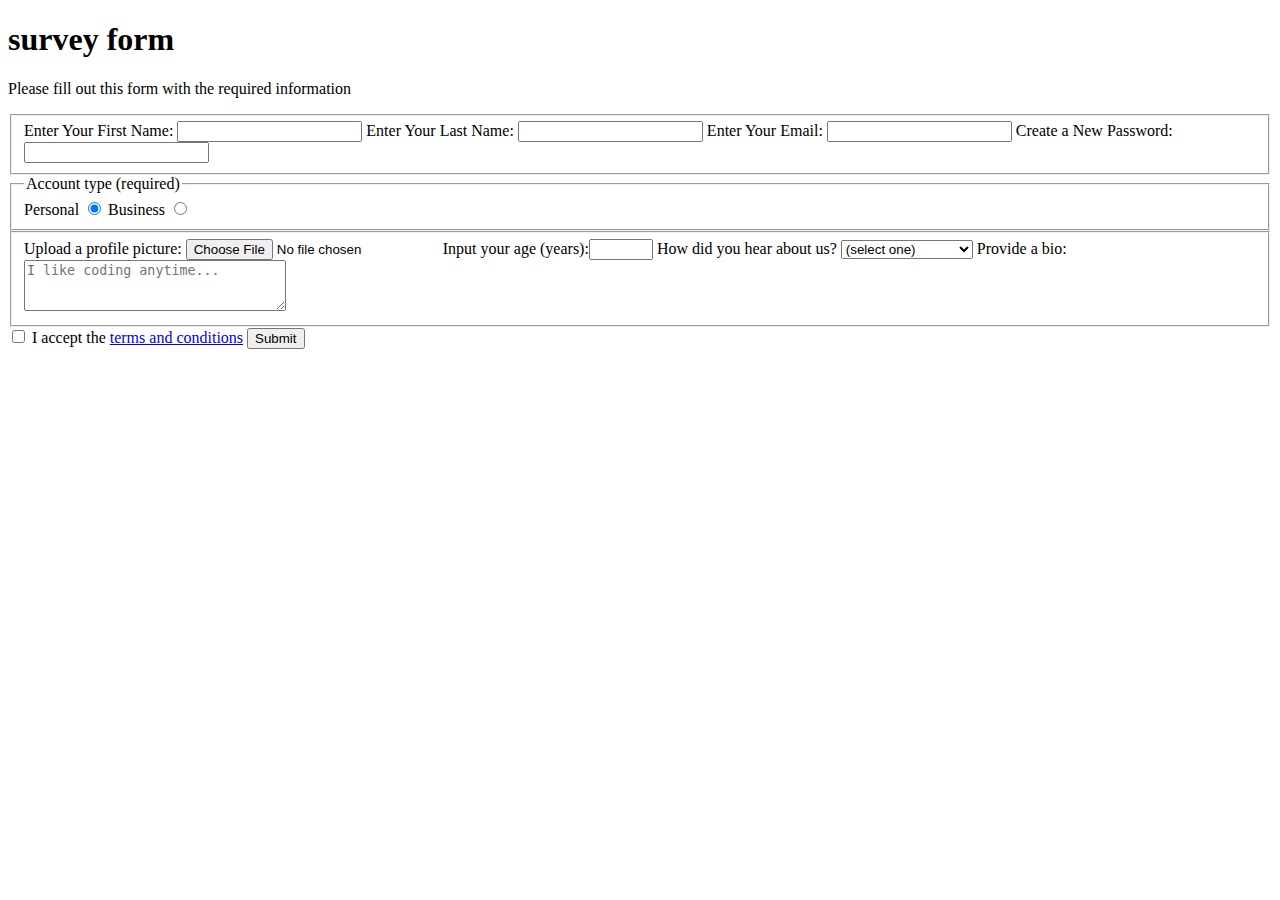
==== contact-form.html @ 650f3154 "added some properties for submit button" ====
<!DOCTYPE html>
<html lang="en">
<head>
    <meta charset="UTF-8">
    <meta name="viewport" content="width=device-width, initial-scale=1.0">
    <title>survey form</title>
</head>
<body>
    <h1>survey form</h1>
    <p>Please fill out this form with the required information</p>

    <form action="###.html" method="post">
    <!--first fieldset -->
    <fieldset>
        <label for="first-name">Enter Your First Name: <input type="text" id="first-name" name="first-name" required></label>
    
        <label for="last-name">Enter Your Last Name: <input type="text" id="last-name" name="last-name" required></label>
        
        <label for="email">Enter Your Email: <input type="email" id="email" name="email" required></label>
        
        <label for="new-password">Create a New Password: <input type="password" id="new-password" name="new-password" pattern="[a-z0-5]{8,}" required></label>
    </fieldset>
 
    <!--second fieldset-->
    <fieldset>
        <legend>Account type (required)</legend>
        
        <label for="personal-account">Personal <input type="radio" id="personal-account" name="account-type" class="inline" checked></label>
    
        <label for="business-account">Business <input type="radio" id="business-account" name="account-type" class="inline"></label>
    </fieldset>
    
    <!--third fieldset-->
    <fieldset>
        <label for="profile-picture">Upload a profile picture: <input type="file" id="profile-picture"  name="file"></label>
    
        <label for="age">Input your age (years):<input type="number" id="age" name="age" min="13" max="120"></label>
        
        <label for="referrer">How did you hear about us?
            <select id="referrer" name="referrer">
                <option value="">(select one)</option>
                <option value="1">News</option>
                <option value="2">You Tube Channel</option>
                <option value="3">Site</option>
                <option value="4">Other</option>
            </select>
        </label>

        <label for="bio">Provide a bio: 
            <textarea id="bio" name="bio" rows="3" cols="30" placeholder="I like coding anytime..."></textarea>
        </label>
    </fieldset>

    <label for="terms-and-conditions">
        <input class="inline" id="terms-and-conditions" type="checkbox" required name="terms-and-conditions"> I accept the 
        <a href="###">terms and conditions</a>
    </label>
  
    <input type="submit" value="Submit" >

    </form>
</body>
</html>
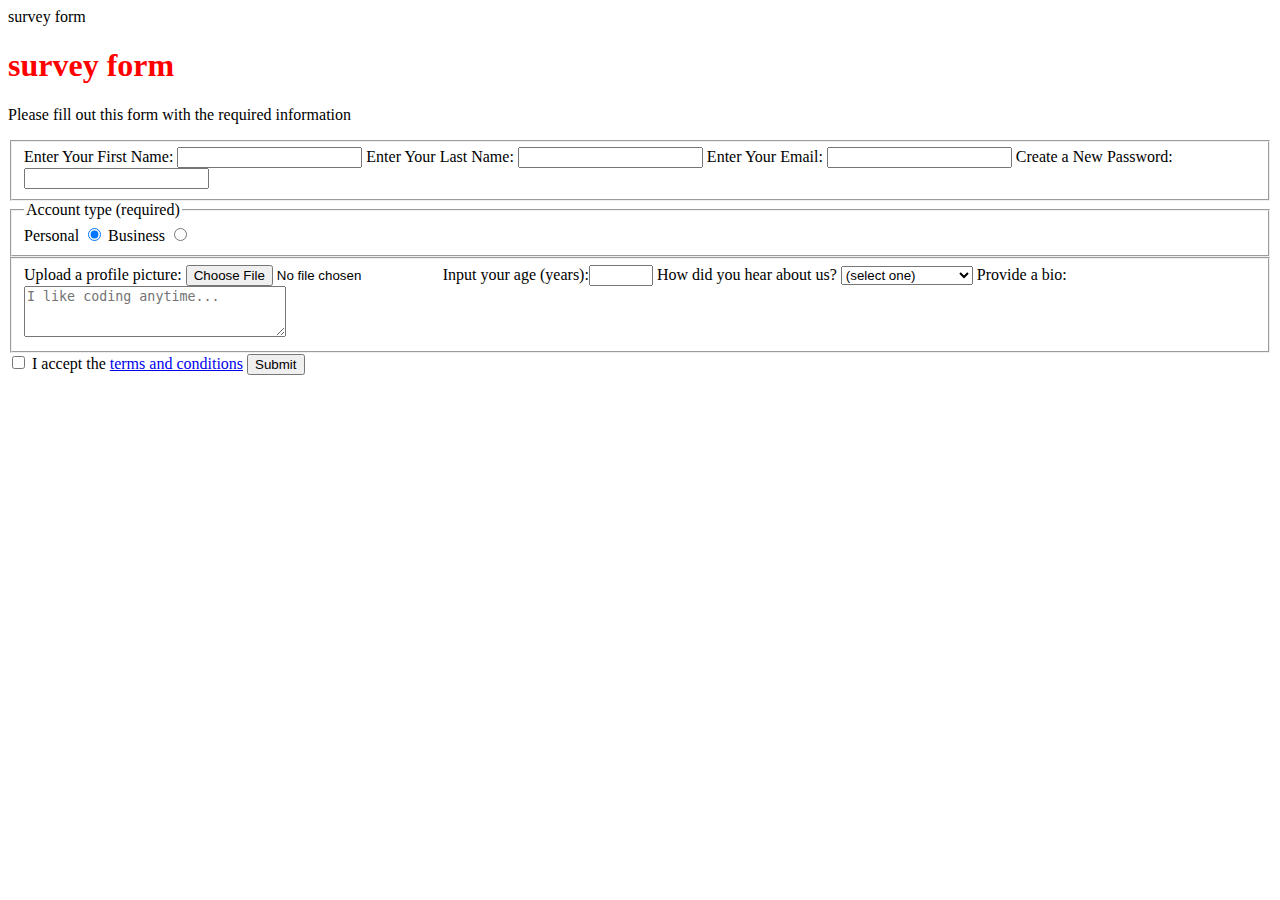
==== commit bac3de54: "added link of css in html" ====
--- a/contact-form.html
+++ b/contact-form.html
@@ -3,6 +3,7 @@
 <head>
     <meta charset="UTF-8">
     <meta name="viewport" content="width=device-width, initial-scale=1.0">
+    <link rel="stylesheet" href="index.css"
     <title>survey form</title>
 </head>
 <body>
--- a/index.css
+++ b/index.css
@@ -0,0 +1,4 @@
+h1 {
+  color: red;
+}
+
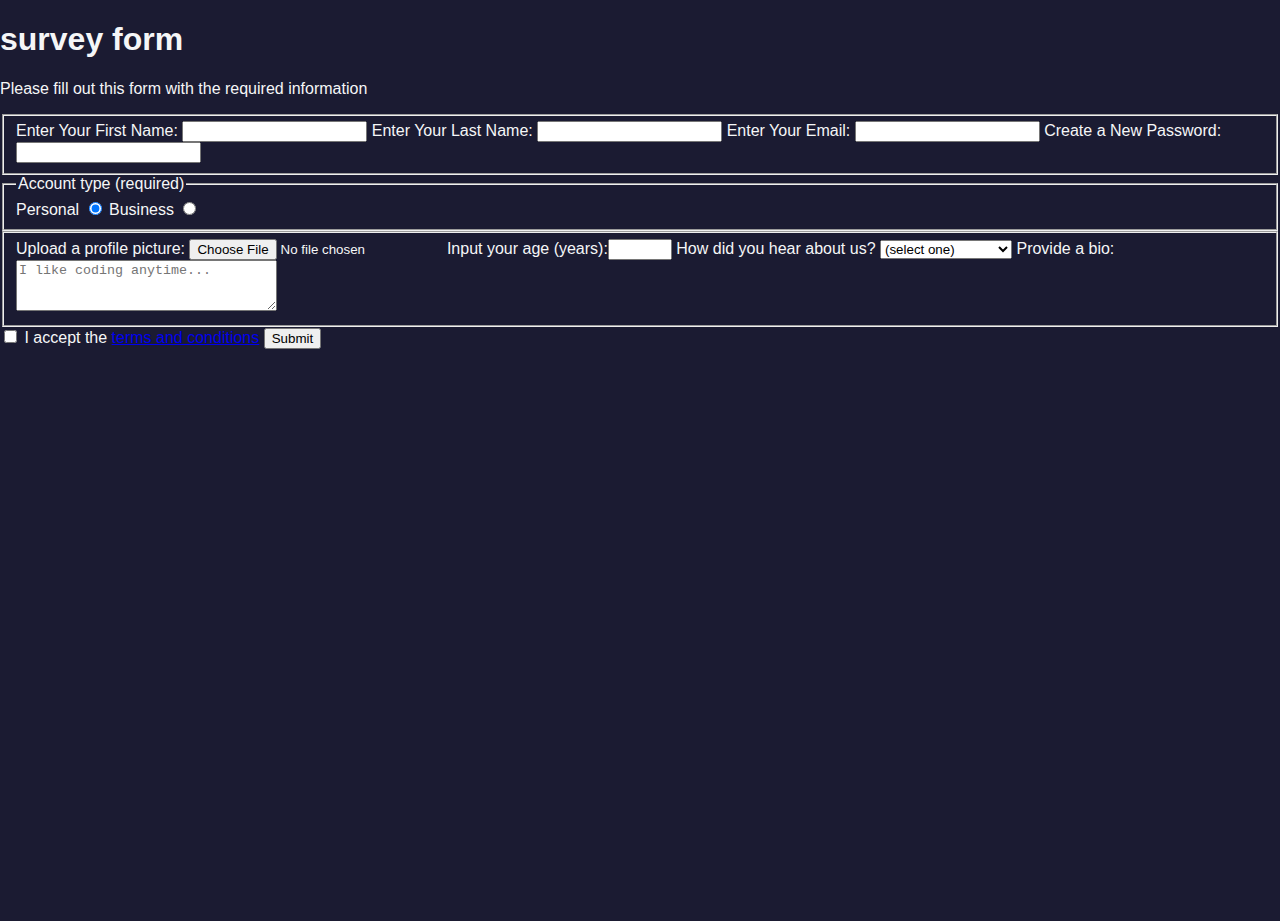
==== commit 2cab2a91: "fix the error" ====
--- a/contact-form.html
+++ b/contact-form.html
@@ -3,13 +3,13 @@
 <head>
     <meta charset="UTF-8">
     <meta name="viewport" content="width=device-width, initial-scale=1.0">
-    <link rel="stylesheet" href="index.css"
+    <link rel="stylesheet" href="index.css">
     <title>survey form</title>
 </head>
 <body>
     <h1>survey form</h1>
     <p>Please fill out this form with the required information</p>
-
+    <p></p>
     <form action="###.html" method="post">
     <!--first fieldset -->
     <fieldset>
--- a/index.css
+++ b/index.css
@@ -1,4 +1,11 @@
-h1 {
-  color: red;
+@import url('https://fonts.googleapis.com/css2?family=Roboto:ital,wght@0,100;0,300;0,400;0,500;0,700;0,900;1,100;1,300;1,400;1,500;1,700;1,900&display=swap');
+
+body {
+  width: 100%;
+  height: 100vh;
+  margin: 0;
+  background-color: #1b1b32;
+  color: #f5f6f7;
+  font-family: poppins, sans-serif;
+  font-size: 16px;
 }
-
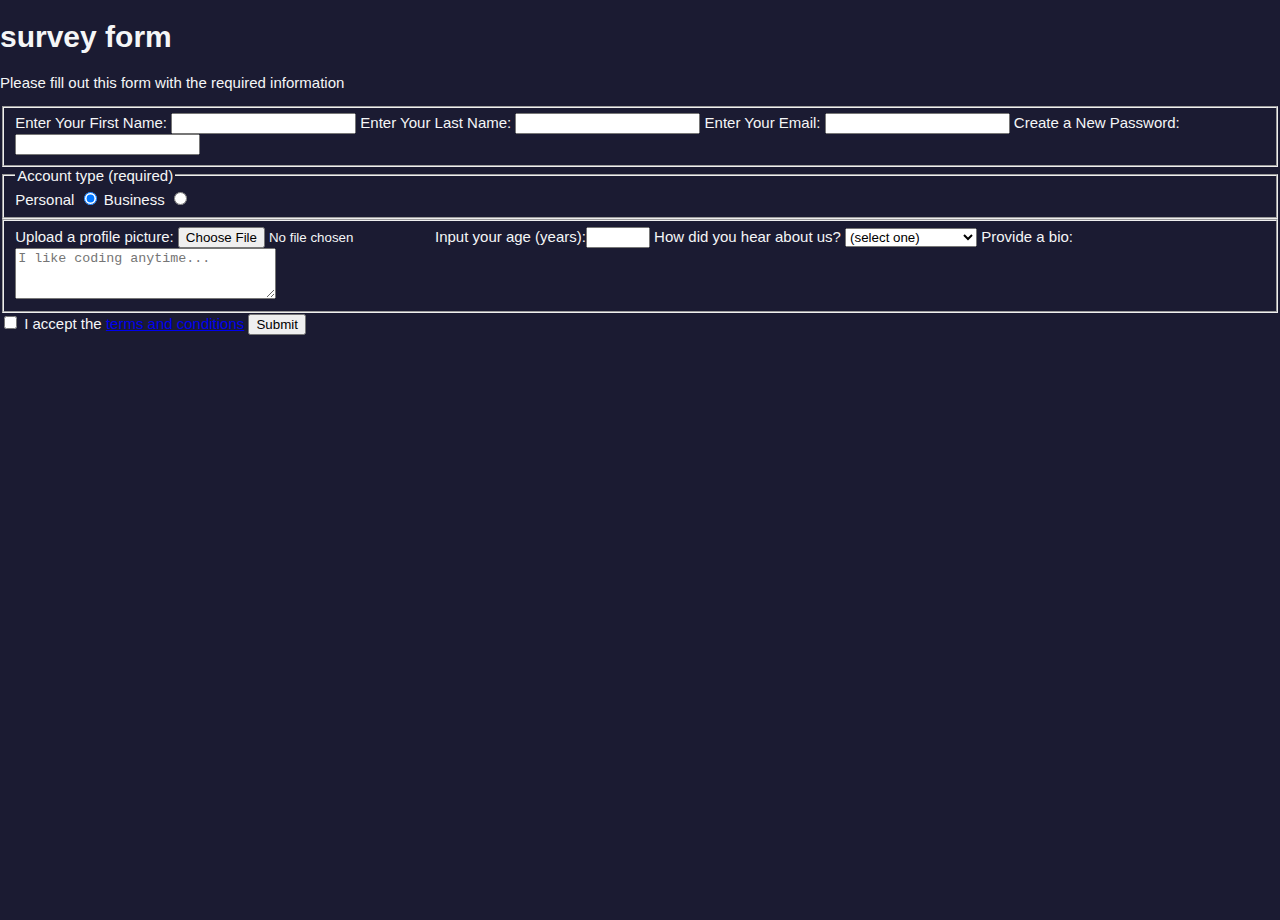
==== commit 84415722: "fix the error" ====
--- a/contact-form.html
+++ b/contact-form.html
@@ -9,7 +9,7 @@
 <body>
     <h1>survey form</h1>
     <p>Please fill out this form with the required information</p>
-    <p></p>
+
     <form action="###.html" method="post">
     <!--first fieldset -->
     <fieldset>
--- a/index.css
+++ b/index.css
@@ -7,5 +7,5 @@
   background-color: #1b1b32;
   color: #f5f6f7;
   font-family: poppins, sans-serif;
-  font-size: 16px;
+  font-size: 15px;
 }
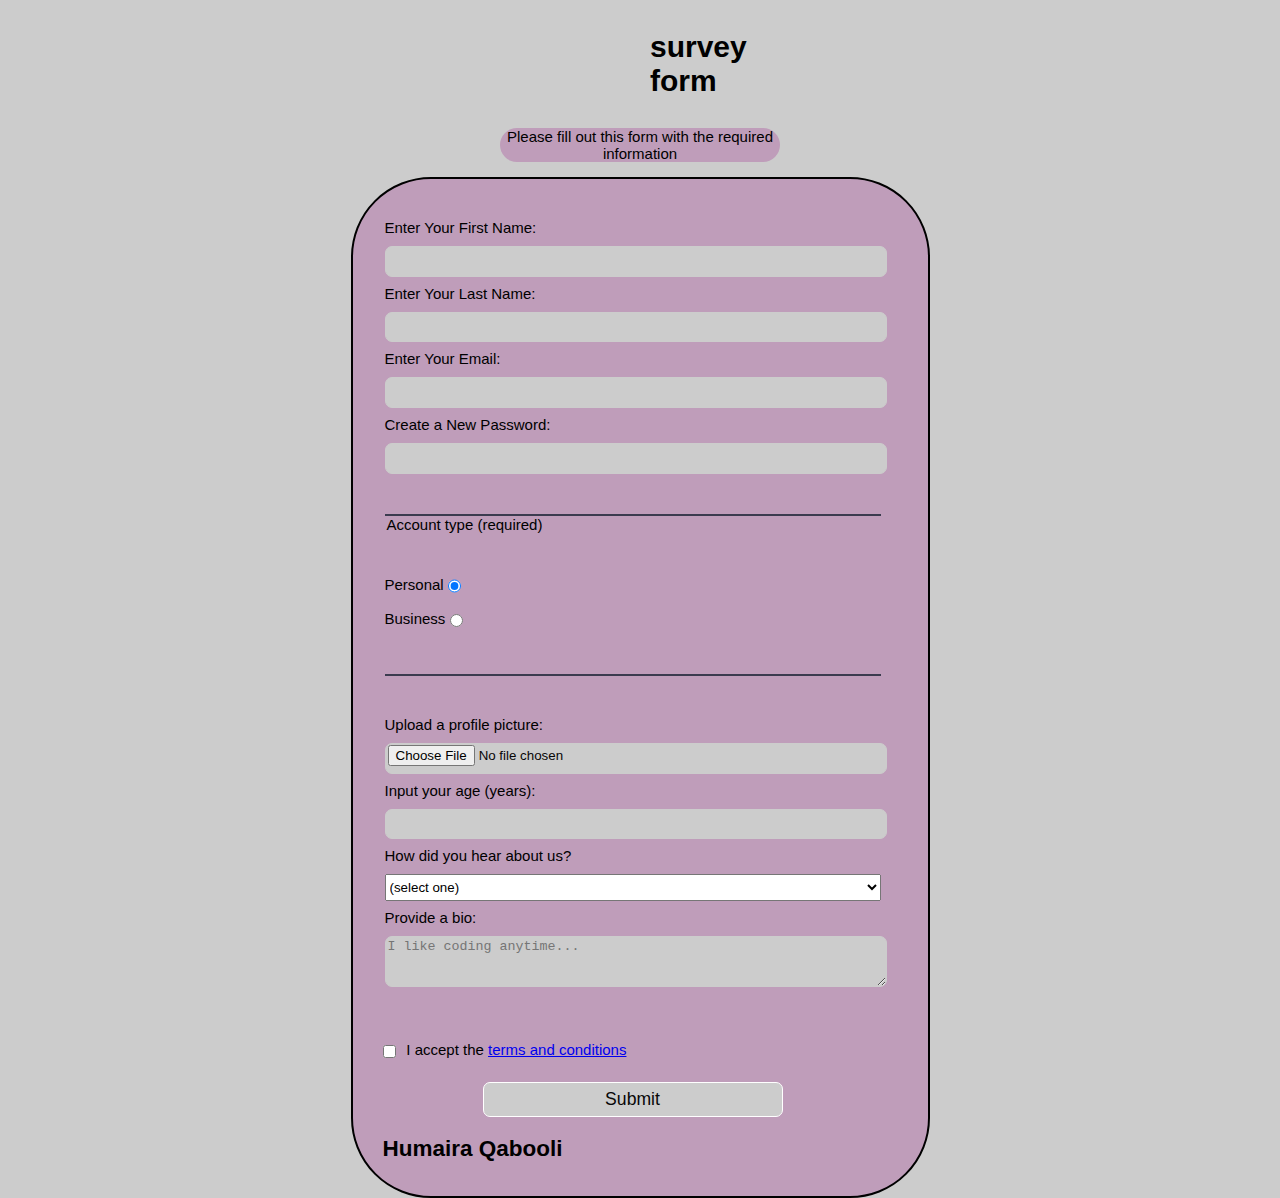
==== commit 20725fd6: "added some changes" ====
--- a/contact-form.html
+++ b/contact-form.html
@@ -59,6 +59,8 @@
   
     <input type="submit" value="Submit" >
 
+    <h2>Humaira Qabooli</h2>
+
     </form>
 </body>
 </html>--- a/index.css
+++ b/index.css
@@ -4,8 +4,93 @@
   width: 100%;
   height: 100vh;
   margin: 0;
-  background-color: #1b1b32;
-  color: #f5f6f7;
+  background-color: #cccccc;
+  color: #000000;
   font-family: poppins, sans-serif;
   font-size: 15px;
 }
+
+h1,
+p {
+  margin: 1em auto;
+  text-align: center;
+} 
+
+form {
+  width: 60vw;
+  max-width: 500px;
+  min-width: 300px;
+  margin: 0 auto;
+  padding-bottom: 1em;
+  padding-left: 2em;
+  padding-right:3em;
+  background-color: #bf9dba;
+  border: 2px solid #000000;
+  border-radius: 80px;
+} 
+
+fieldset {
+  border: none;
+  padding: 2rem 0;
+  border-bottom: 2px solid #3b3b4f;
+}
+
+fieldset:last-of-type {
+  border-bottom: none;
+}
+
+label {
+  display: block;
+  margin: 0.5rem 0;
+}
+
+input,
+textarea,
+select {
+  margin: 10px 0 0 0;
+  width: 100%;
+  min-height: 2em;
+}
+
+input,
+textarea {
+  background-color: #cccccc;
+  border: 1px solid #cccccc;
+  color: #080707;
+  border-radius: 7px;
+}
+
+input[type="submit"] {
+  display: block;
+  width: 60%;
+  margin: 1em auto;
+  height: 2em;
+  font-size: 1.1rem;
+  background-color: #cccccc;
+  border-color: white;
+  min-width: 300px;
+}
+
+input[type="file"] {
+  padding: 1px 2px;
+}
+
+.inline {
+  width: unset;
+  margin: 0 0.5em 0 0;
+  vertical-align: middle;
+}
+
+p {
+  background-color: #bf9dba;
+  margin-left: 500px;
+  margin-right: 500px;
+  border-radius: 40px;
+}
+
+h1 {
+  background-color: #bf9dba;
+  margin-left: 650px;
+  margin-right: 650px;
+  border-radius: 30px;
+}
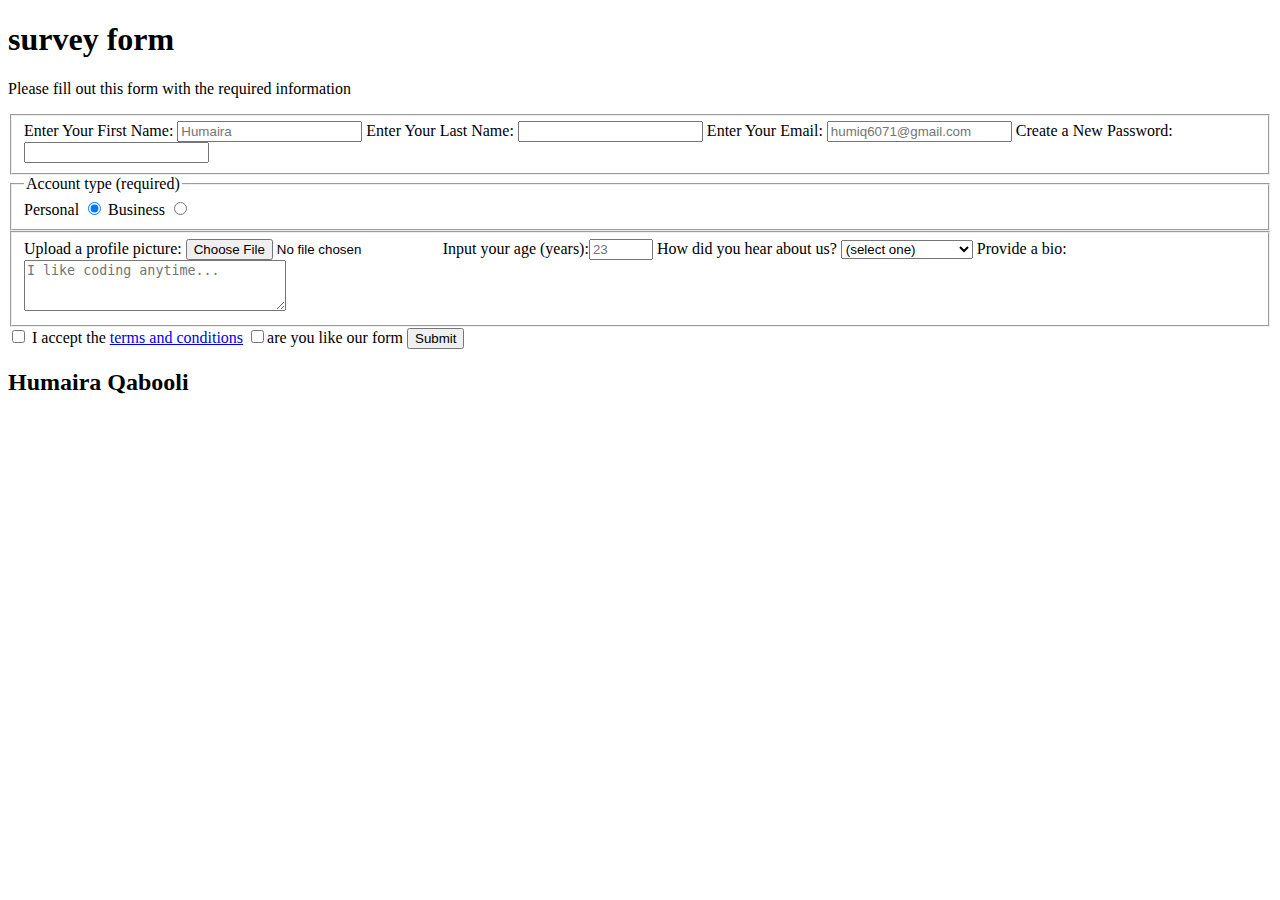
==== commit 0c049094: "change the code" ====
--- a/contact-form.html
+++ b/contact-form.html
@@ -3,21 +3,21 @@
 <head>
     <meta charset="UTF-8">
     <meta name="viewport" content="width=device-width, initial-scale=1.0">
-    <link rel="stylesheet" href="index.css">
+    <link rel="stylesheet" href="styles.css">
     <title>survey form</title>
 </head>
 <body>
-    <h1>survey form</h1>
-    <p>Please fill out this form with the required information</p>
+    <h1 id="title">survey form</h1>
+    <p id="description">Please fill out this form with the required information</p>
 
-    <form action="###.html" method="post">
+    <form action="###.html" method="post" id="survey-form">
     <!--first fieldset -->
     <fieldset>
-        <label for="first-name">Enter Your First Name: <input type="text" id="first-name" name="first-name" required></label>
+        <label for="first-name" id="name-label">Enter Your First Name: <input type="text" id="name" name="first-name" placeholder="Humaira" required></label>
     
         <label for="last-name">Enter Your Last Name: <input type="text" id="last-name" name="last-name" required></label>
         
-        <label for="email">Enter Your Email: <input type="email" id="email" name="email" required></label>
+        <label for="email" id="email-label">Enter Your Email: <input type="email" id="email" name="email" placeholder="humiq6071@gmail.com" required></label>
         
         <label for="new-password">Create a New Password: <input type="password" id="new-password" name="new-password" pattern="[a-z0-5]{8,}" required></label>
     </fieldset>
@@ -26,19 +26,19 @@
     <fieldset>
         <legend>Account type (required)</legend>
         
-        <label for="personal-account">Personal <input type="radio" id="personal-account" name="account-type" class="inline" checked></label>
+        <label for="personal-account">Personal <input type="radio" id="personal-account" name="account-type" class="inline" value="personal" checked></label>
     
-        <label for="business-account">Business <input type="radio" id="business-account" name="account-type" class="inline"></label>
+        <label for="business-account">Business <input type="radio" id="business-account" name="account-type" class="inline" value="Business"></label>
     </fieldset>
     
     <!--third fieldset-->
     <fieldset>
         <label for="profile-picture">Upload a profile picture: <input type="file" id="profile-picture"  name="file"></label>
     
-        <label for="age">Input your age (years):<input type="number" id="age" name="age" min="13" max="120"></label>
+        <label for="age" id="number-label">Input your age (years):<input type="number" id="number" name="age" min="13" max="120" placeholder="23"></label>
         
         <label for="referrer">How did you hear about us?
-            <select id="referrer" name="referrer">
+            <select id="dropdown" name="referrer">
                 <option value="">(select one)</option>
                 <option value="1">News</option>
                 <option value="2">You Tube Channel</option>
@@ -53,14 +53,15 @@
     </fieldset>
 
     <label for="terms-and-conditions">
-        <input class="inline" id="terms-and-conditions" type="checkbox" required name="terms-and-conditions"> I accept the 
+        <input class="inline" id="terms-and-conditions" type="checkbox" required name="terms-and-conditions" value="I accept the term and conditon"> I accept the 
         <a href="###">terms and conditions</a>
     </label>
+    <label><input type="checkbox" class="inline" required name="like" value="you like our form">are you like our form</label>
   
-    <input type="submit" value="Submit" >
+    <input type="submit" value="Submit" id="submit">
 
     <h2>Humaira Qabooli</h2>
 
     </form>
 </body>
-</html>+</html>
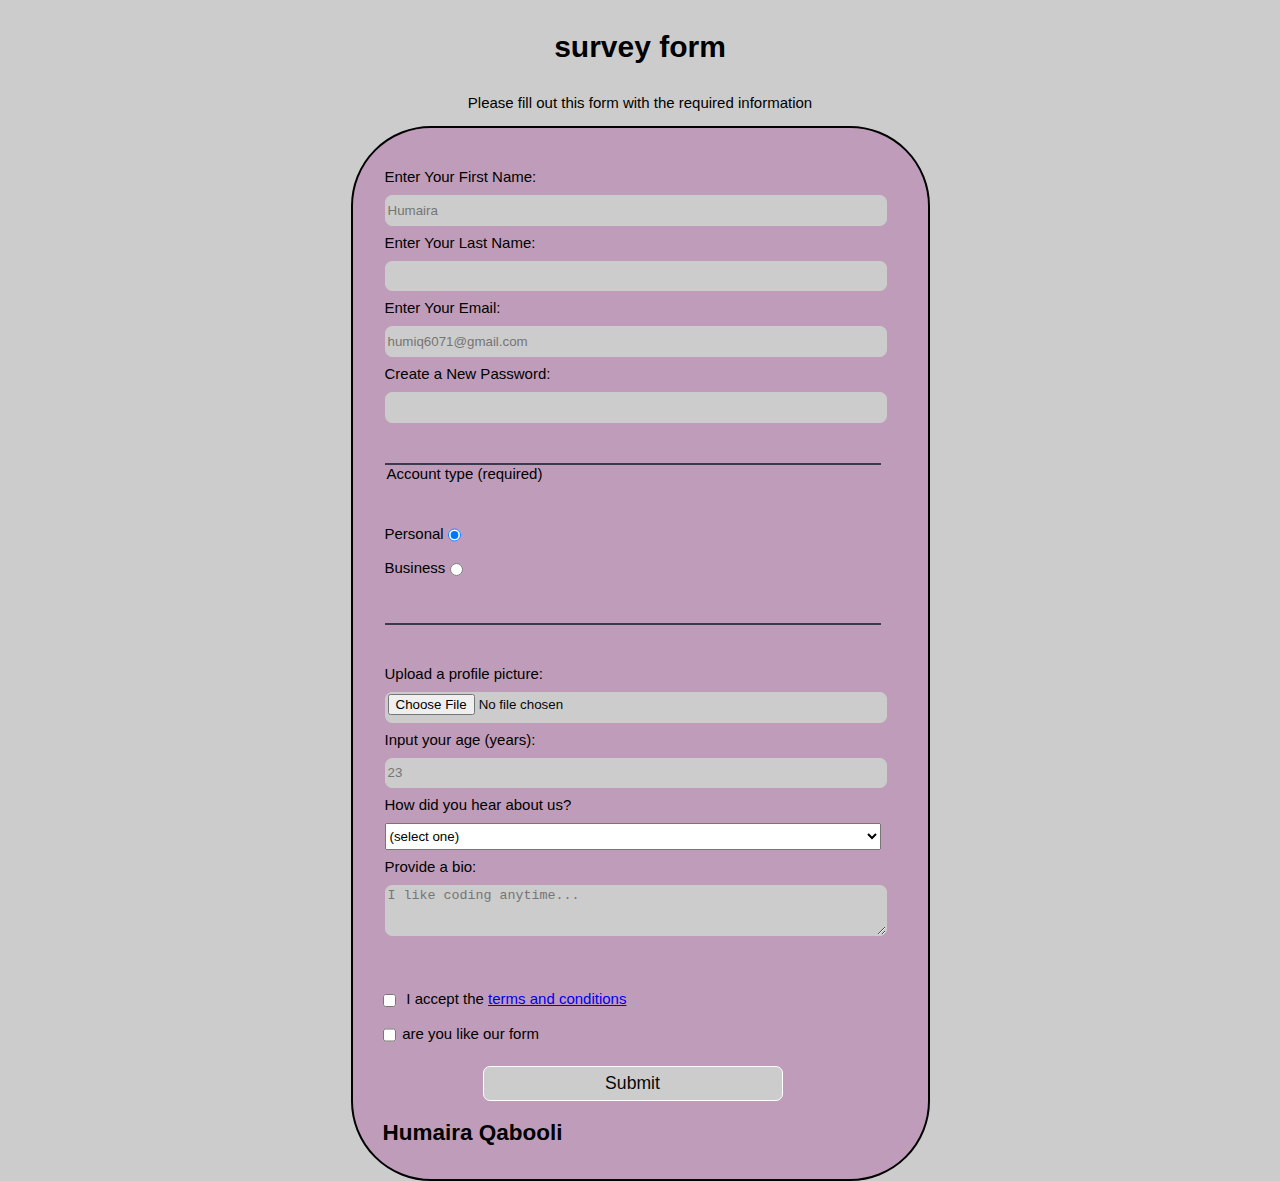
==== commit c748317c: "remove some css code" ====
--- a/contact-form.html
+++ b/contact-form.html
@@ -3,7 +3,7 @@
 <head>
     <meta charset="UTF-8">
     <meta name="viewport" content="width=device-width, initial-scale=1.0">
-    <link rel="stylesheet" href="styles.css">
+    <link rel="stylesheet" href="index.css">
     <title>survey form</title>
 </head>
 <body>
--- a/index.css
+++ b/index.css
@@ -0,0 +1,82 @@
+@import url('https://fonts.googleapis.com/css2?family=Roboto:ital,wght@0,100;0,300;0,400;0,500;0,700;0,900;1,100;1,300;1,400;1,500;1,700;1,900&display=swap');
+
+body {
+  width: 100%;
+  height: 100vh;
+  margin: 0;
+  background-color: #ccc;
+  color: #000;
+  font-family: poppins, sans-serif;
+  font-size: 15px;
+}
+
+h1,
+p {
+  margin: 1em auto;
+  text-align: center;
+}
+
+form {
+  width: 60vw;
+  max-width: 500px;
+  min-width: 300px;
+  margin: 0 auto;
+  padding-bottom: 1em;
+  padding-left: 2em;
+  padding-right: 3em;
+  background-color: #bf9dba;
+  border: 2px solid #000;
+  border-radius: 80px;
+}
+
+fieldset {
+  border: none;
+  padding: 2rem 0;
+  border-bottom: 2px solid #3b3b4f;
+}
+
+fieldset:last-of-type {
+  border-bottom: none;
+}
+
+label {
+  display: block;
+  margin: 0.5rem 0;
+}
+
+input,
+textarea,
+select {
+  margin: 10px 0 0 0;
+  width: 100%;
+  min-height: 2em;
+}
+
+input,
+textarea {
+  background-color: #ccc;
+  border: 1px solid #ccc;
+  color: #080707;
+  border-radius: 7px;
+}
+
+input[type="submit"] {
+  display: block;
+  width: 60%;
+  margin: 1em auto;
+  height: 2em;
+  font-size: 1.1rem;
+  background-color: #ccc;
+  border-color: white;
+  min-width: 300px;
+}
+
+input[type="file"] {
+  padding: 1px 2px;
+}
+
+.inline {
+  width: unset;
+  margin: 0 0.5em 0 0;
+  vertical-align: middle;
+}
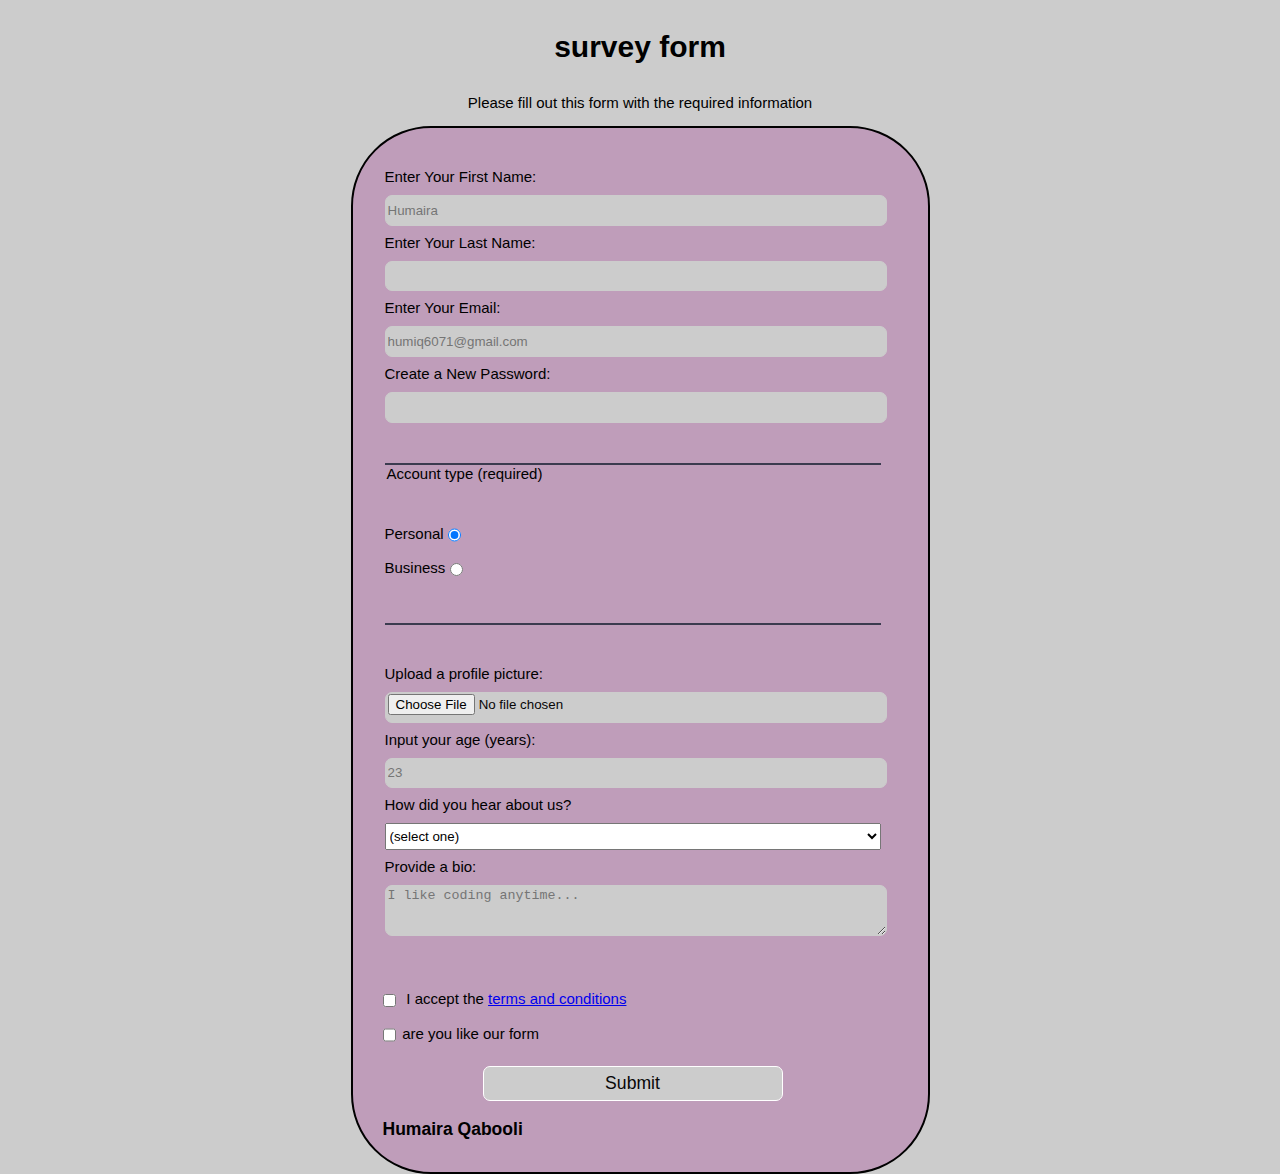
==== commit b57f2c8d: "added some changes" ====
--- a/contact-form.html
+++ b/contact-form.html
@@ -60,7 +60,7 @@
   
     <input type="submit" value="Submit" id="submit">
 
-    <h2>Humaira Qabooli</h2>
+    <h3>Humaira Qabooli</h3>
 
     </form>
 </body>
